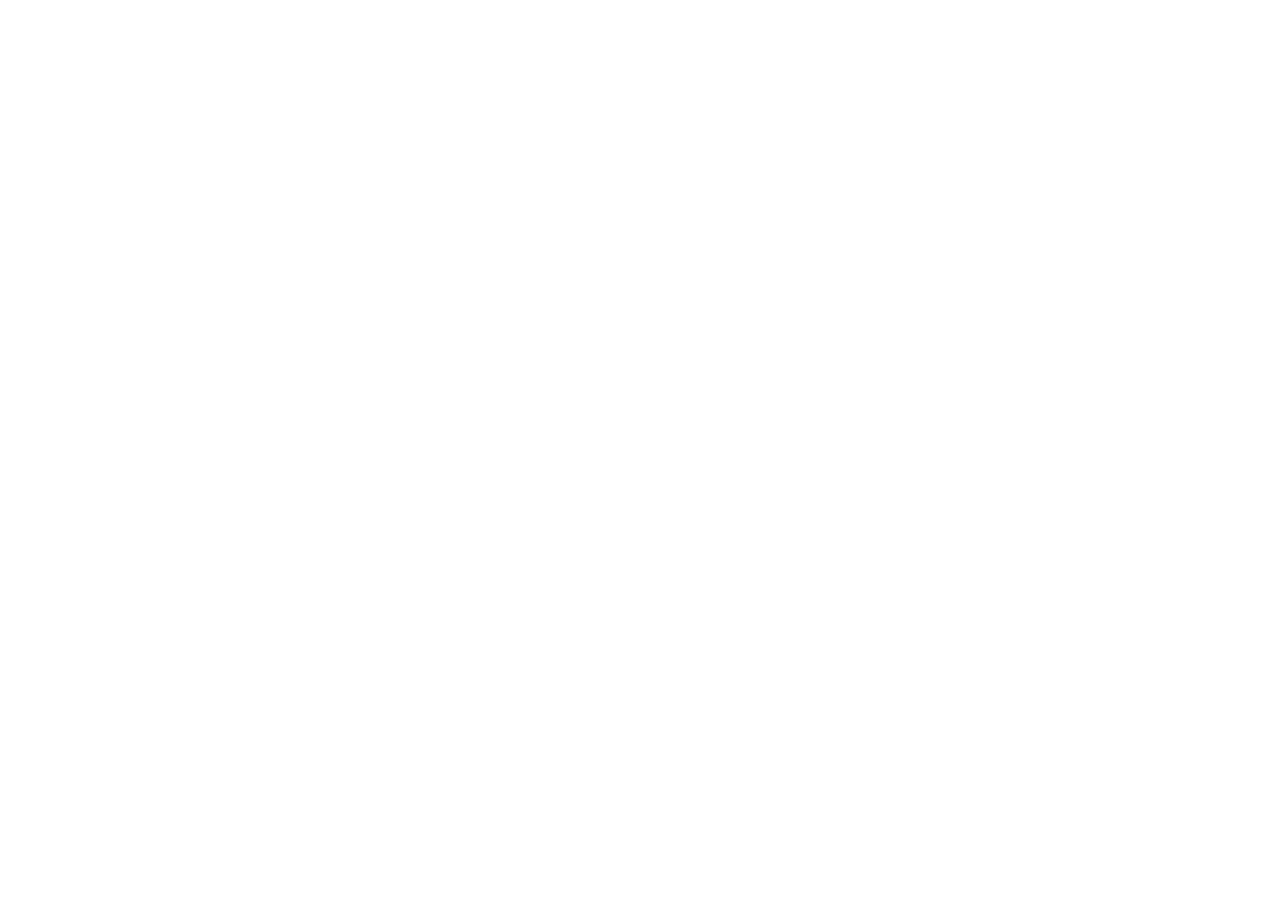
==== recipes/filet-mignon.html @ 189a4e56 "Create spinach-dip.html and filet-mignon and make links to them" ====
<!DOCTYPE html>
<html lang="en">
<head>
    <meta charset="UTF-8">
    <meta name="viewport" content="width=device-width, initial-scale=1.0">
    <title>Document</title>
</head>
<body>
    
</body>
</html>
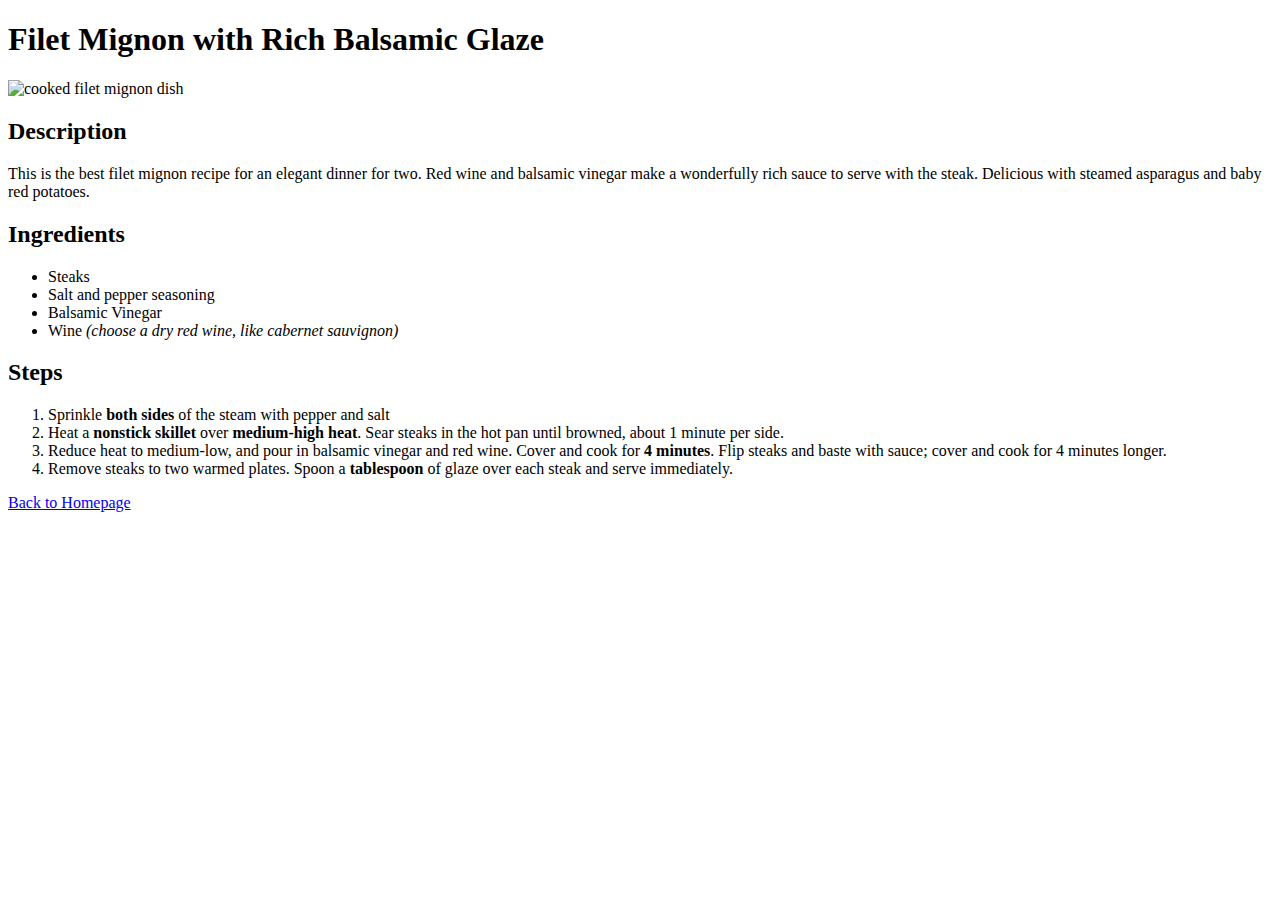
==== commit cb12807a: "Add description and steps for spinach-dip.html and filet-mignon.html" ====
--- a/recipes/filet-mignon.html
+++ b/recipes/filet-mignon.html
@@ -6,6 +6,24 @@
     <title>Document</title>
 </head>
 <body>
-    
+    <h1>Filet Mignon with Rich Balsamic Glaze</h1>
+    <img src="https://www.allrecipes.com/thmb/wLhoVQqQsfvo6qHxiuOIOSQidmI=/750x0/filters:no_upscale():max_bytes(150000):strip_icc():format(webp)/30578-filet-mignon-with-rich-balsamic-glaze-VAT-Hero-4x3-1-5f463158cbac4272b68fe730068fe1c6.jpg" alt="cooked filet mignon dish" height="150" width="150">
+    <h2>Description</h2>
+    <p>This is the best filet mignon recipe for an elegant dinner for two. Red wine and balsamic vinegar make a wonderfully rich sauce to serve with the steak. Delicious with steamed asparagus and baby red potatoes.</p>
+    <h2>Ingredients</h2>
+    <ul>
+        <li>Steaks</li>
+        <li>Salt and pepper seasoning</li>
+        <li>Balsamic Vinegar</li>
+        <li>Wine <em>(choose a dry red wine, like cabernet sauvignon)</em></li>
+    </ul>
+    <h2>Steps</h2>
+    <ol>
+        <li>Sprinkle <strong>both sides</strong> of the steam with pepper and salt</li>
+        <li>Heat a <strong>nonstick skillet</strong> over <strong>medium-high heat</strong>. Sear steaks in the hot pan until browned, about 1 minute per side.</li>
+        <li>Reduce heat to medium-low, and pour in balsamic vinegar and red wine. Cover and cook for <strong>4 minutes</strong>. Flip steaks and baste with sauce; cover and cook for 4 minutes longer.</li>
+        <li>Remove steaks to two warmed plates. Spoon a <strong>tablespoon</strong> of glaze over each steak and serve immediately.</li>
+    </ol>
+    <a href="../index.html">Back to Homepage</a>
 </body>
 </html>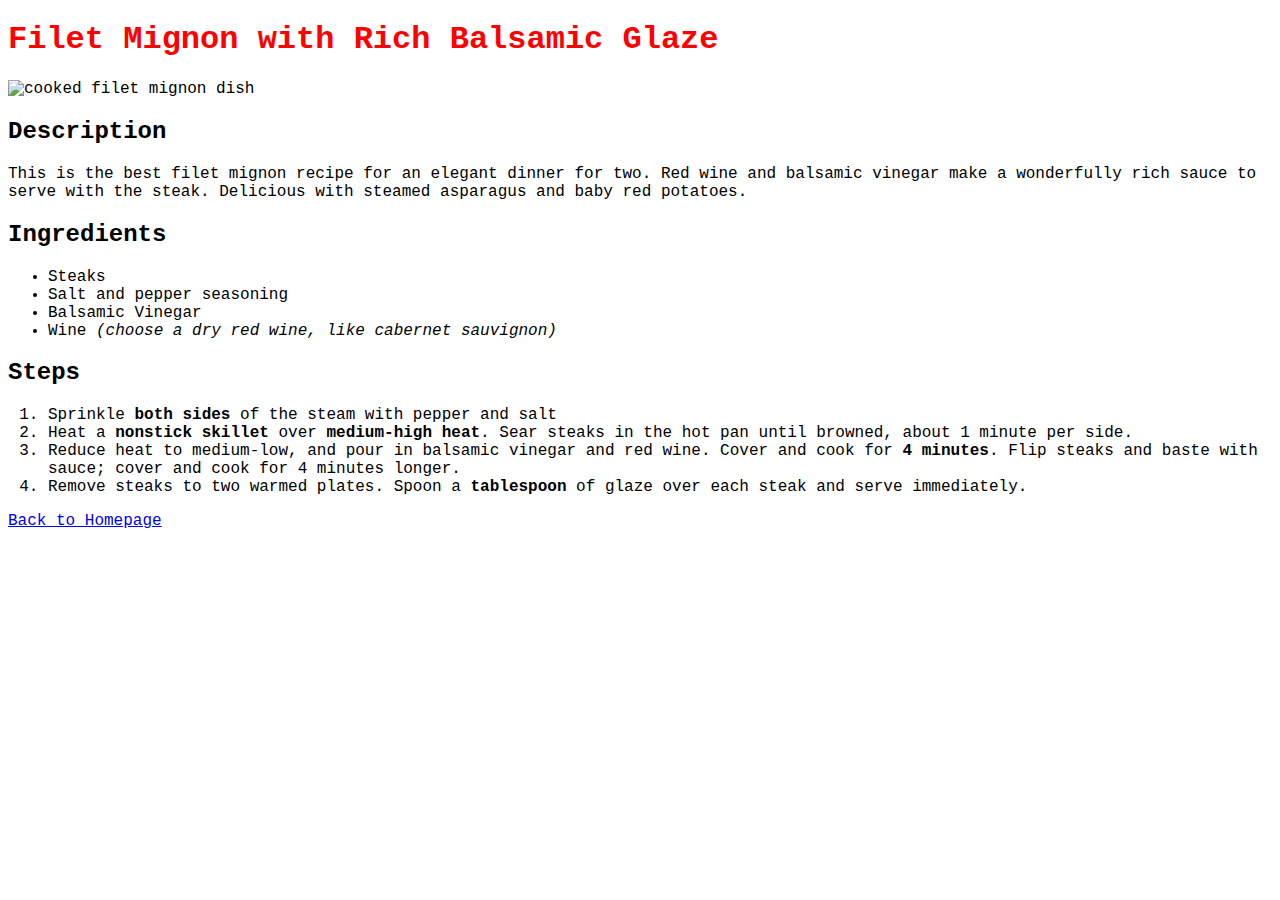
==== commit ea79d993: "Add styles.css and basic font format for html" ====
--- a/recipes/filet-mignon.html
+++ b/recipes/filet-mignon.html
@@ -3,6 +3,7 @@
 <head>
     <meta charset="UTF-8">
     <meta name="viewport" content="width=device-width, initial-scale=1.0">
+    <link href="../styles.css" rel="stylesheet">
     <title>Document</title>
 </head>
 <body>
--- a/styles.css
+++ b/styles.css
@@ -0,0 +1,6 @@
+* {
+    font-family:'Courier New', Courier, monospace;
+}
+h1 {
+    color: red;
+}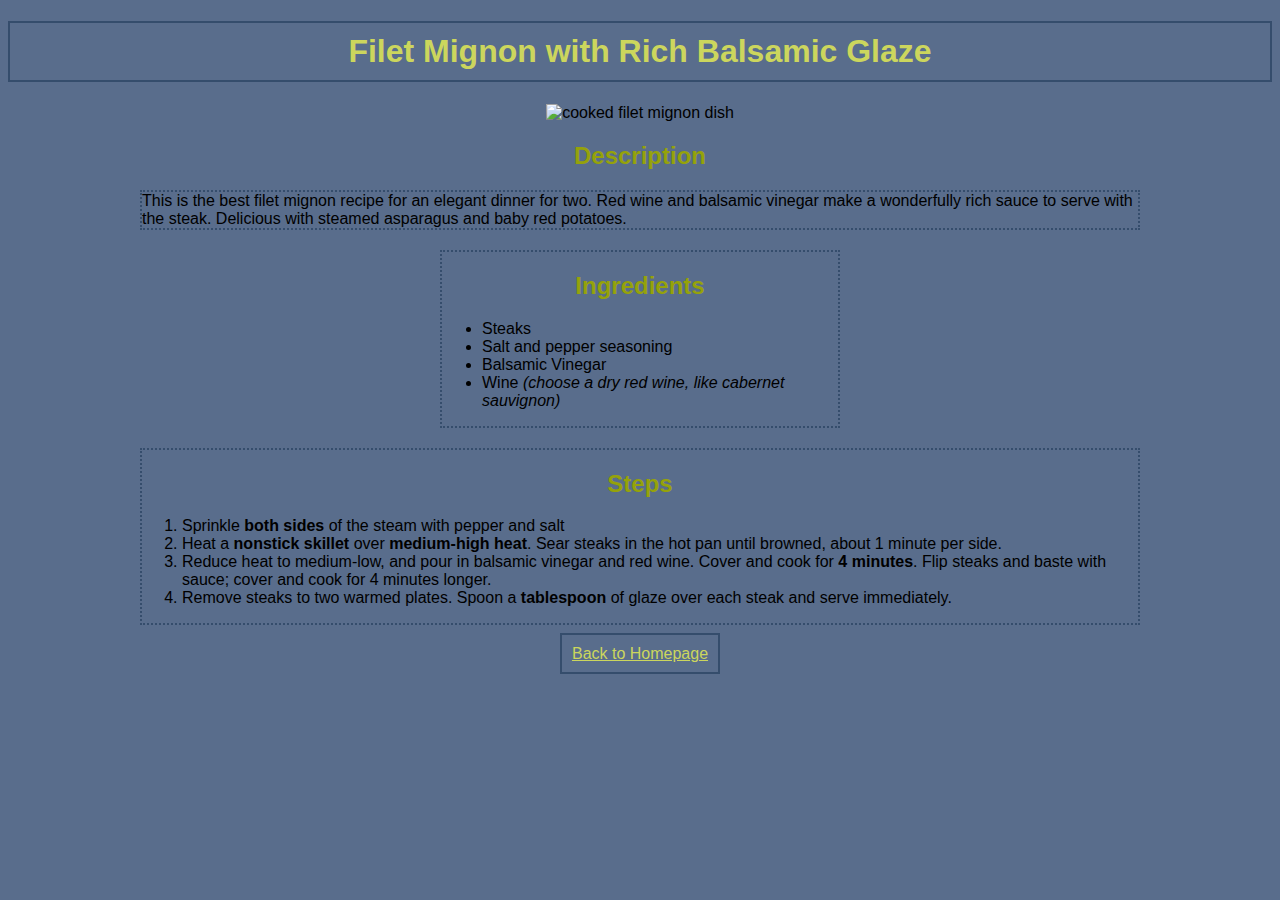
==== commit 0487000c: "Edit styles.css and add selectors" ====
--- a/recipes/filet-mignon.html
+++ b/recipes/filet-mignon.html
@@ -11,20 +11,24 @@
     <img src="https://www.allrecipes.com/thmb/wLhoVQqQsfvo6qHxiuOIOSQidmI=/750x0/filters:no_upscale():max_bytes(150000):strip_icc():format(webp)/30578-filet-mignon-with-rich-balsamic-glaze-VAT-Hero-4x3-1-5f463158cbac4272b68fe730068fe1c6.jpg" alt="cooked filet mignon dish" height="150" width="150">
     <h2>Description</h2>
     <p>This is the best filet mignon recipe for an elegant dinner for two. Red wine and balsamic vinegar make a wonderfully rich sauce to serve with the steak. Delicious with steamed asparagus and baby red potatoes.</p>
-    <h2>Ingredients</h2>
-    <ul>
-        <li>Steaks</li>
-        <li>Salt and pepper seasoning</li>
-        <li>Balsamic Vinegar</li>
-        <li>Wine <em>(choose a dry red wine, like cabernet sauvignon)</em></li>
-    </ul>
-    <h2>Steps</h2>
-    <ol>
-        <li>Sprinkle <strong>both sides</strong> of the steam with pepper and salt</li>
-        <li>Heat a <strong>nonstick skillet</strong> over <strong>medium-high heat</strong>. Sear steaks in the hot pan until browned, about 1 minute per side.</li>
-        <li>Reduce heat to medium-low, and pour in balsamic vinegar and red wine. Cover and cook for <strong>4 minutes</strong>. Flip steaks and baste with sauce; cover and cook for 4 minutes longer.</li>
-        <li>Remove steaks to two warmed plates. Spoon a <strong>tablespoon</strong> of glaze over each steak and serve immediately.</li>
-    </ol>
+    <div class="ingredients">
+        <h2>Ingredients</h2>
+        <ul>
+            <li>Steaks</li>
+            <li>Salt and pepper seasoning</li>
+            <li>Balsamic Vinegar</li>
+            <li>Wine <em>(choose a dry red wine, like cabernet sauvignon)</em></li>
+        </ul>
+    </div>
+    <div class="steps">
+        <h2>Steps</h2>
+        <ol>
+            <li>Sprinkle <strong>both sides</strong> of the steam with pepper and salt</li>
+            <li>Heat a <strong>nonstick skillet</strong> over <strong>medium-high heat</strong>. Sear steaks in the hot pan until browned, about 1 minute per side.</li>
+            <li>Reduce heat to medium-low, and pour in balsamic vinegar and red wine. Cover and cook for <strong>4 minutes</strong>. Flip steaks and baste with sauce; cover and cook for 4 minutes longer.</li>
+            <li>Remove steaks to two warmed plates. Spoon a <strong>tablespoon</strong> of glaze over each steak and serve immediately.</li>
+        </ol>
+    </div>
     <a href="../index.html">Back to Homepage</a>
 </body>
 </html>--- a/styles.css
+++ b/styles.css
@@ -1,6 +1,39 @@
 * {
-    font-family:'Courier New', Courier, monospace;
+    font-family:Verdana, Geneva, Tahoma, sans-serif;
+    box-sizing: border-box;
 }
-h1 {
-    color: red;
+
+body {
+    background-color: rgb(89, 109, 140);
+    text-align: center;
+}
+
+.container {
+    border: 
+
+}
+a, h1 {
+    color: rgb(204, 214, 93);
+    border: 2px solid rgb(53, 77, 108);
+    text-size: 24px;
+    padding: 10px;
+}
+
+p, .steps{
+    margin: 20px auto;
+    text-align: left;
+    width: 1000px;
+    border: 2px dotted rgb(53, 77, 108);
+}
+
+.ingredients {
+    margin: 20px auto;
+    text-align: left;
+    width: 400px;
+    border: 2px dotted rgb(53, 77, 108);
+}
+
+h2 {
+    color: rgb(149, 162, 10);
+    text-align: center;
 }